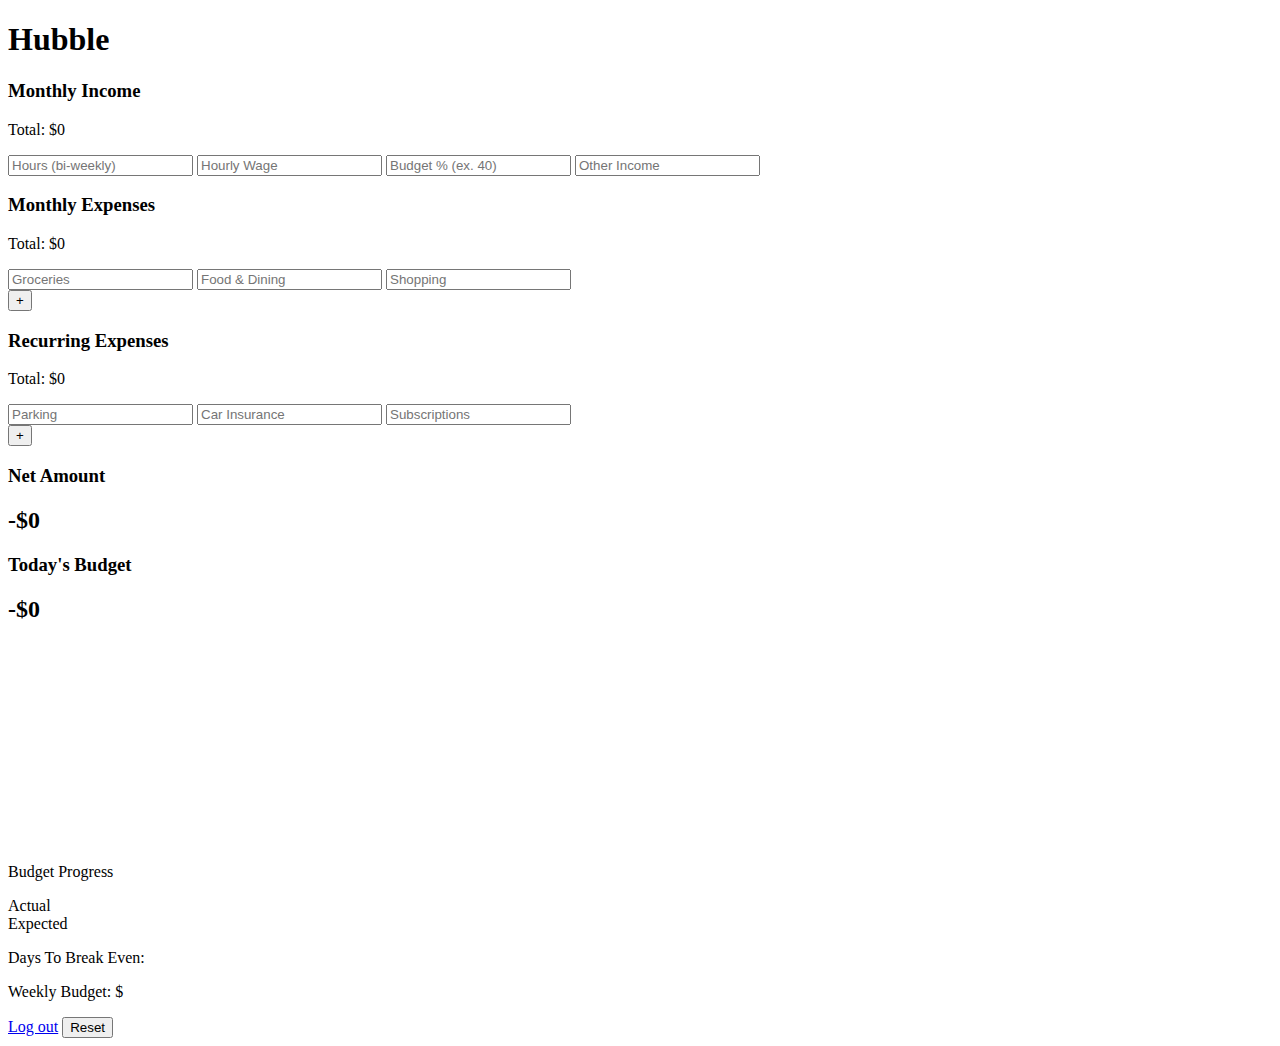
==== app/templates/index.html @ be4172cb "initial commit" ====
<!DOCTYPE html>
<html lang="en">
<head>

    <!-- D3.js -->
    <script src="https://d3js.org/d3.v4.js"></script>

    <!-- JQuery -->
    <script src="https://ajax.googleapis.com/ajax/libs/jquery/3.5.1/jquery.min.js"></script>

    <!-- CSS Styles -->
    <link rel="stylesheet" href="static/css/style.css">
    
    <!-- Google Icons -->
    <link rel="stylesheet" href="https://fonts.googleapis.com/css2?family=Material+Symbols+Outlined:opsz,wght,FILL,GRAD@24,400,0,0" />

    <!-- Favicon -->
    <link rel="icon" href="static/images/favicon.ico" type="image/x-icon">

    <meta charset="UTF-8">
    <meta name="viewport" content="width=device-width, initial-scale=1.0">
    <title>Hubble</title>
</head>
<body>
    
    <div class="header-container">
        <div class="header">
            <h1>Hubble</h1>
        </div>
    </div>

    <div class="main-container">

        <div class="form-container">

            <div class="form-section">

                <h3 class="form-subtitle">Monthly Income</h3>

                <div class="input-result">
                    <p id="total-monthly-income">Total: $<span id="total-monthly-income-value">0</span></p>
                </div>

                <div class="input-group" id="income-inputs">
                    <input type="number" id="hours-worked" placeholder="Hours (bi-weekly)">
                    <input type="number" id="hourly-wage" placeholder="Hourly Wage">
                    <input type="number" id="percent-budget" placeholder="Budget % (ex. 40)">
                    <input type="number" id="other-income" placeholder="Other Income">
                </div>

                <button class="add-field-btn" id="add-income-btn" style="display:none;">+</button>

            </div>

            <div class="form-section">

                <h3 class="form-subtitle">Monthly Expenses</h3>

                <div class="input-result">
                    <p id="total-monthly-expenses">Total: $<span id="total-monthly-expense-value">0</span></p>
                </div>

                <div class="input-group" id="expense-inputs">
                    <input type="number" id="groceries-expense" placeholder="Groceries">
                    <input type="number" id="dining-expense" placeholder="Food & Dining">
                    <input type="number" id="transportation-expense" placeholder="Shopping">
                </div>

                <button class="add-field-btn" id="add-expense-btn">+</button>

            </div>

            <div class="form-section">

                <h3 class="form-subtitle">Recurring Expenses</h3>

                <div class="input-result">
                    <p id="total-recurring-expenses">Total: $<span id="total-recurring-expense-value">0</span></p>
                </div>

                <div class="input-group" id="recurring-expense-inputs">
                    <input type="number" id="recurring-expense" placeholder="Parking">
                    <input type="number" id="rent-expense" placeholder="Car Insurance">
                    <input type="number" id="subscriptions-expense" placeholder="Subscriptions">
                </div>

                <button class="add-field-btn" id="add-recurring-expense-btn">+</button>

            </div>


            <div class="form-section" id="analytics-section">
                <div class="metrics-container">
                    <div class="metric-pair">
                        <h3 class="amount-subtitle">Net Amount</h3>
                        <h2 class="big-metric" id="net-amount"><span id="negative-sign">-</span>$<span id="net-amount-value">0</span></h2>                    
                    </div>
    
                    <div class="metric-pair">
                        <h3 class="amount-subtitle">Today's Budget</h3>
                        <h2 class="big-metric" id="budget-amount"><span id="negative-sign">-</span>$<span id="budget-amount-value">0</span></h2>
                    </div>
                </div>

                <svg width="400" height="200"></svg>

                <!-- progress bar of actual vs. expected budget -->
                <p id="progress-label">Budget Progress</p>
                <div class="progress">
                    <div class="progress-bar" id="actual-progress-bar" 
                    role="progressbar" aria-valuemin="0" aria-valuemax="100">
                        <span id="actual-progress-label">Actual</span>
                        <span id="actual-progress-value" style="float: right;"></span>
                    </div>
                </div>
                
                <div class="progress">
                    <div class="progress-bar" id="expected-progress-bar" 
                    role="progressbar" aria-valuemin="0" aria-valuemax="100">
                         <span id="expected-progress-label">Expected</span>
                         <span id="expected-progress-value"></span>
                    </div>
                </div>

                <div class="target">
                    <p id="target-label">Days To Break Even: <span id="target-value"></span></p>
                </div>

                <div class="weekly-budget">
                    <p id="weekly-budget-label">Weekly Budget: $<span id="weekly-budget-value"></span></p>
                </div>

            </div>

        </div>

        <div class="system-btns-container">
            <a class="system-btn" href="/logout">Log out</a>
            <button class="system-btn" id="reset-btn">Reset</button>
        </div>

    </div>

    <!-- JS -->
    <script src="static/js/script.js"></script>
    <script src="static/js/viz.js"></script>

</body>
</html>
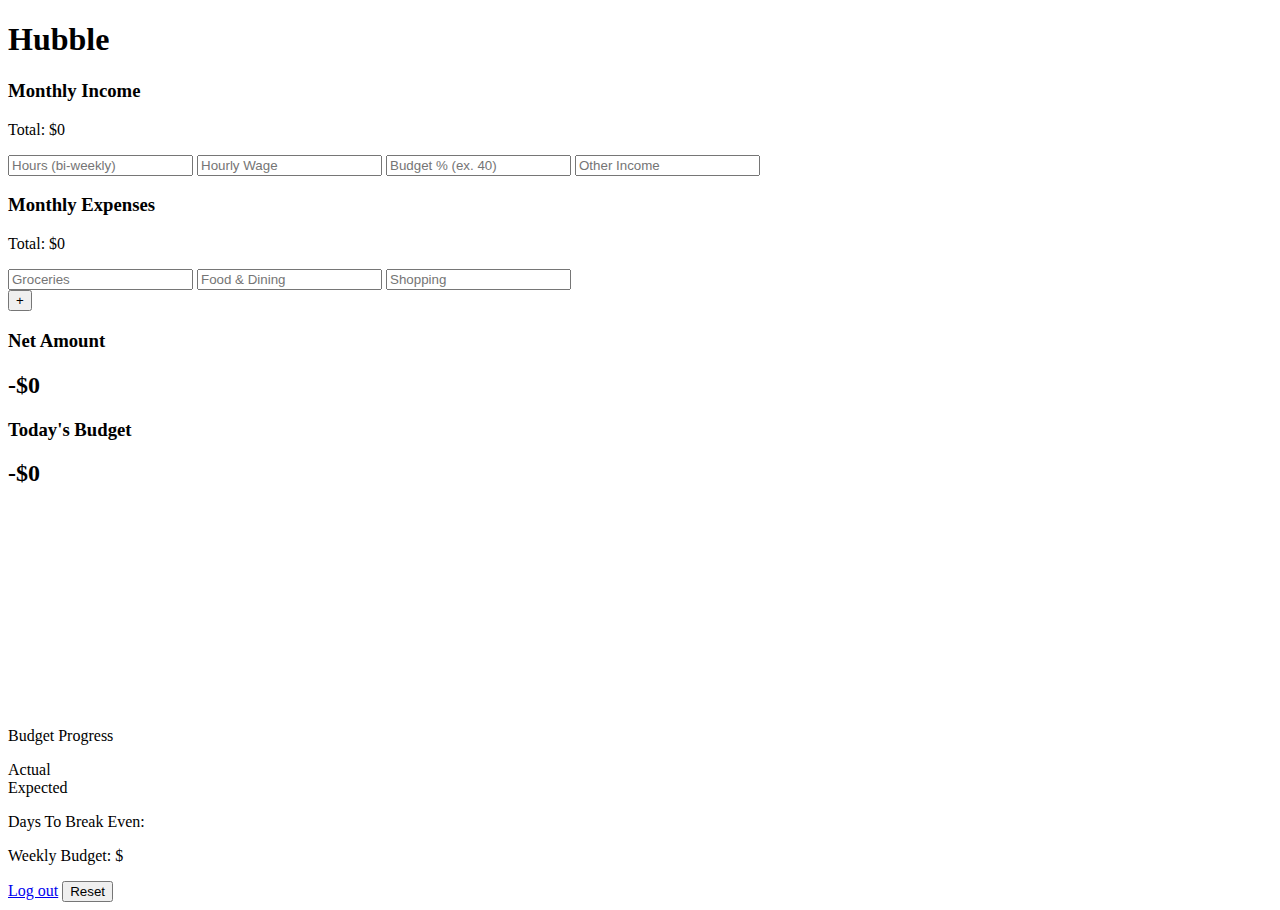
==== commit 21350fa1: "Removed recurring expenses functionality" ====
--- a/app/templates/index.html
+++ b/app/templates/index.html
@@ -70,25 +70,6 @@
 
             </div>
 
-            <div class="form-section">
-
-                <h3 class="form-subtitle">Recurring Expenses</h3>
-
-                <div class="input-result">
-                    <p id="total-recurring-expenses">Total: $<span id="total-recurring-expense-value">0</span></p>
-                </div>
-
-                <div class="input-group" id="recurring-expense-inputs">
-                    <input type="number" id="recurring-expense" placeholder="Parking">
-                    <input type="number" id="rent-expense" placeholder="Car Insurance">
-                    <input type="number" id="subscriptions-expense" placeholder="Subscriptions">
-                </div>
-
-                <button class="add-field-btn" id="add-recurring-expense-btn">+</button>
-
-            </div>
-
-
             <div class="form-section" id="analytics-section">
                 <div class="metrics-container">
                     <div class="metric-pair">
